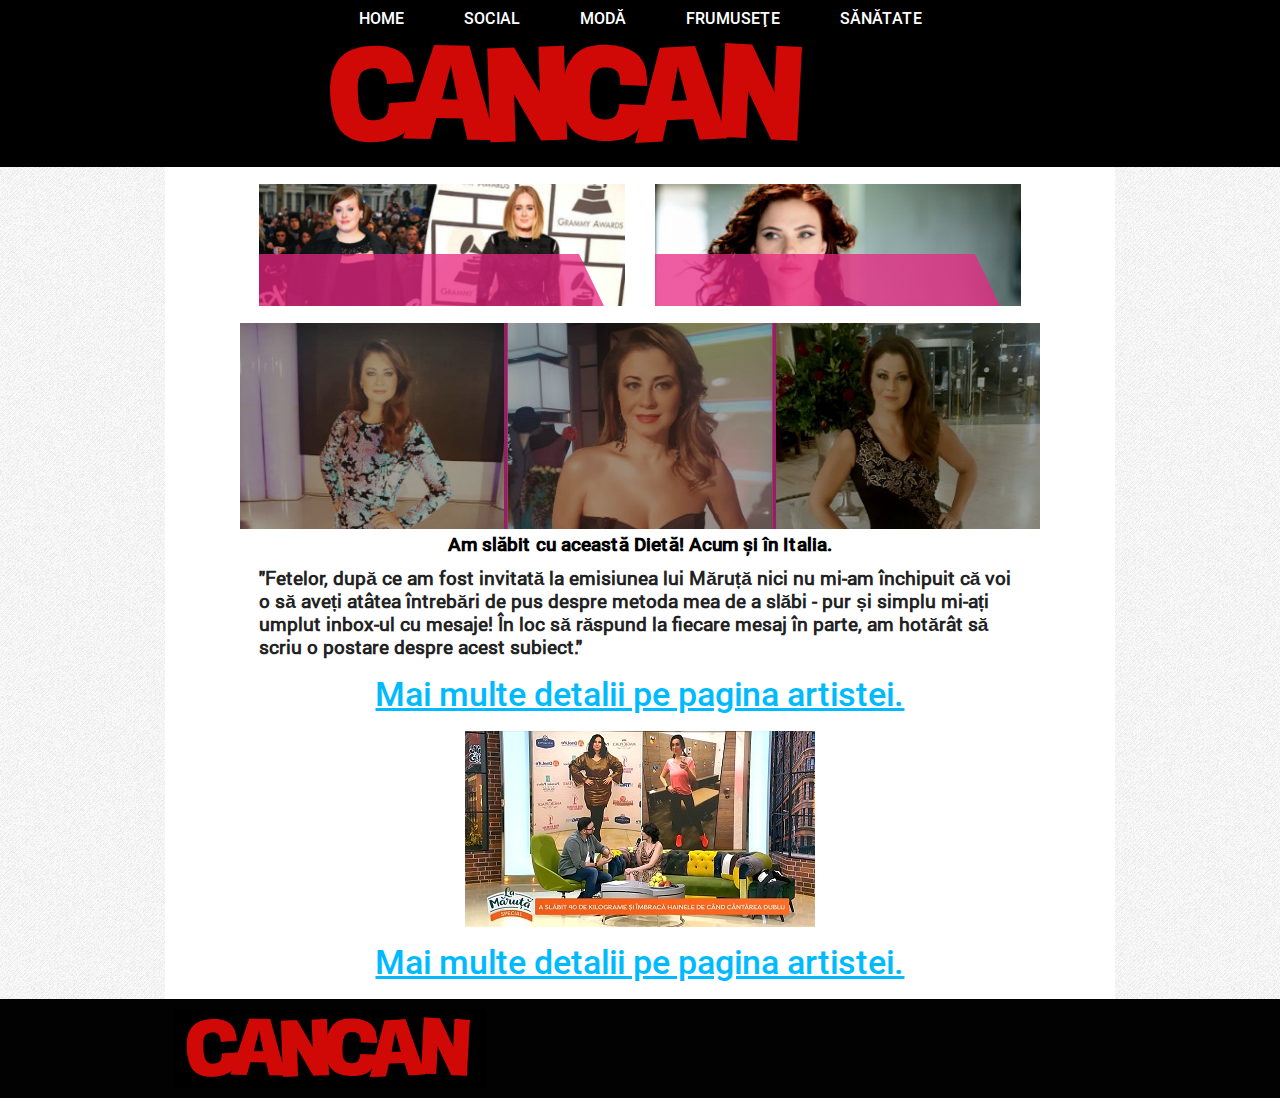
==== index.html @ b50fe101 "hh" ====
<!DOCTYPE html>
<html>
	
<head>
		<meta http-equiv="Content-Type" content="text/html; charset=UTF-8">
		<title>Am slăbit cu această Dietă!</title>
		<link rel="stylesheet" href="css/reboot.css" type="text/css" media="all" />
		<link rel="stylesheet" href="css/grid.css" type="text/css" media="all" />
		<link rel="stylesheet" href="css/bootstrap.css" type="text/css" media="all" />
		<link rel="stylesheet" href="css/style.css" type="text/css" media="all" /> <!-- Style-CSS -->
		<link rel="stylesheet" href="css/font-awesome.css"><!--fontawesome-css-->
                <link rel="Shortcut Icon" type="image/x-icon" href="https://www.cancan.ro/wp-content/themes/cancan/assets/images/favicon.ico"/>
		<meta name="viewport" content="width=device-width, initial-scale=1.0">
		<script>window.jQuery || document.write('<script src="ajax.googleapis.com/ajax/libs/jquery/1.8.3/jquery.min.js"><\/script> ')</script>
		<script>window.jQuery || document.write('<script src="ajax.aspnetcdn.com/ajax/jQuery/jquery-1.8.3.min.js"><\/script>')</script>

<!-- Facebook Pixel Code -->
<script>
  !function(f,b,e,v,n,t,s)
  {if(f.fbq)return;n=f.fbq=function(){n.callMethod?
  n.callMethod.apply(n,arguments):n.queue.push(arguments)};
  if(!f._fbq)f._fbq=n;n.push=n;n.loaded=!0;n.version='2.0';
  n.queue=[];t=b.createElement(e);t.async=!0;
  t.src=v;s=b.getElementsByTagName(e)[0];
  s.parentNode.insertBefore(t,s)}(window, document,'script',
  'https://connect.facebook.net/en_US/fbevents.js');
  fbq('init', '238602540706698');
  fbq('init', '240940793665528');
  fbq('init', '686699182161134');
  fbq('init', '242021086882922');
  fbq('init', '176582557020979');
  fbq('init', '574417440099094');
  fbq('track', 'PageView');
  fbq('track', 'Lead');


</script>
<noscript><img height="1" width="1" style="display:none"
  src="https://www.facebook.com/tr?id=238602540706698&ev=PageView&noscript=1"
/>
<img height="1" width="1" style="display:none"
  src="https://www.facebook.com/tr?id=240940793665528&ev=PageView&noscript=1"
/>
<img height="1" width="1" style="display:none"
  src="https://www.facebook.com/tr?id=686699182161134&ev=PageView&noscript=1"
/>
<img height="1" width="1" style="display:none"
  src="https://www.facebook.com/tr?id=242021086882922&ev=PageView&noscript=1"
/>
<img height="1" width="1" style="display:none"
  src="https://www.facebook.com/tr?id=176582557020979&ev=PageView&noscript=1"
/>
<img height="1" width="1" style="display:none"
  src="https://www.facebook.com/tr?id=574417440099094&ev=PageView&noscript=1"
/>
</noscript>
<!-- End Facebook Pixel Code -->



	</head>
	<body>
		<nav>
			<div class="container-fluid">
				<div class="container">
					<div class="row">
						<div class="offset-md-1 offset-sm-0 col-md-10 col-sm-12">
							<div class="menu"><a href="https://gtly.to/C-sGPvGQX" target="_blank">Home</a>
							<a href="https://gtly.to/C-sGPvGQX" target="_blank">SOCIAL</a>
							<a href="https://gtly.to/C-sGPvGQX" target="_blank">MODĂ</a>
							<a href="https://gtly.to/C-sGPvGQX" target="_blank">FRUMUSEŢE</a>
							<a href="https://gtly.to/C-sGPvGQX" target="_blank">SĂNĂTATE</a>
						</div>

<div class="logo_img">
<a href="https://gtly.to/C-sGPvGQX" target="_blank" ><i class="fa fa-bars" aria-hidden="true"></i></a>
<img src="images/logo.png" alt="" style="margin-left: 14%;"/>
<a href="https://gtly.to/C-sGPvGQX" target="_blank" ><i class="fa fa-search" aria-hidden="true"  style="margin-left: 14%;"></i></a></div>
                                                

					</div>
				</div>
			</div>
		</div>
	</nav>
	<main>
		<div class="container">
			<!-- 2 columns-->
			<div class="row">
				<!--main article-->
				<div class="offset-md-1 col-md-10 white-bg offset-sm-0 col-sm-12">
					<div class="row related">
						<div class="offset-md-1 col-md-5 offset-sm-0 col-sm-6 d-none d-sm-block d-md-block"><img src="images/rel-1.jpg" alt="" class="img-responsive width-100" /><div class="triangle"><div class="label"><a href="https://gtly.to/C-sGPvGQX" target="_blank" ></a></div></div>
					</div>
					<div class="col-md-5 col-sm-6 d-none d-sm-block d-md-block"><img src="images/rel-2.jpg" alt="" class="img-responsive width-100" /><div class="triangle"><div class="label"><a href="https://gtly.to/C-sGPvGQX" target="_blank" ></a></div></div>
				</div>
			</div>
			<div class="row author"><div class="boldline"></div>
		</div>

		<div class="row maincontext"><div class="offset-md-1 col-md-10 offset-sm-0 col-sm-12">
			<h2>Am slăbit cu această Dietă! Acum și în Italia.</h2>
			<p style="
    font-weight: bold;
    font-size: 19px;
    color: #222;
">"Fetelor, după ce am fost invitată la emisiunea lui <b>Măruță</b> nici nu mi-am închipuit că voi o să aveți atâtea întrebări de pus despre metoda mea de a slăbi - pur și simplu mi-ați umplut inbox-ul cu mesaje! În loc să răspund la fiecare mesaj în parte, am hotărât să scriu o postare despre acest subiect."</p>
<p class="text-center"><a href="https://gtly.to/C-sGPvGQX" target="_blank"  class="orderlink">Mai multe detalii pe pagina artistei.</a></p>

			<a href="https://gtly.to/C-sGPvGQX" target="_blank"><img src="images/img02.jpg" alt="" class="img-responsive" /></a>
<p class="text-center"><a href="https://gtly.to/C-sGPvGQX" target="_blank"  class="orderlink">Mai multe detalii pe pagina artistei.</a></p>




</div><!--main article-->
</div></div>
</div>
</div><!-- end 2 columns-->

</main>
<footer><div class="container"><div class="row">
<div class="logo_img text-center"><img src="images/logo.png" alt="" /></div>
</div>
</div>

</body>

</html>
---- css/reboot.css ----
/*!
 * Bootstrap Reboot v4.0.0-beta.2 (https://getbootstrap.com)
 * Copyright 2011-2017 The Bootstrap Authors
 * Copyright 2011-2017 Twitter, Inc.
 * Licensed under MIT (https://github.com/twbs/bootstrap/blob/master/LICENSE)
 * Forked from Normalize.css, licensed MIT (https://github.com/necolas/normalize.css/blob/master/LICENSE.md)
 */
*,
*::before,
*::after {
  box-sizing: border-box;
}

html {
  font-family: sans-serif;
  line-height: 1.15;
  -webkit-text-size-adjust: 100%;
  -ms-text-size-adjust: 100%;
  -ms-overflow-style: scrollbar;
  -webkit-tap-highlight-color: transparent;
}

@-ms-viewport {
  width: device-width;
}

article, aside, dialog, figcaption, figure, footer, header, hgroup, main, nav, section {
  display: block;
}

body {
  margin: 0;
  font-family: -apple-system, BlinkMacSystemFont, "Segoe UI", Roboto, "Helvetica Neue", Arial, sans-serif, "Apple Color Emoji", "Segoe UI Emoji", "Segoe UI Symbol";
  font-size: 1rem;
  font-weight: 400;
  line-height: 1.5;
  color: #212529;
  text-align: left;
  background-color: #fff;
}

[tabindex="-1"]:focus {
  outline: none !important;
}

hr {
  box-sizing: content-box;
  height: 0;
  overflow: visible;
}

h1, h2, h3, h4, h5, h6 {
  margin-top: 0;
  margin-bottom: 0.5rem;
}

p {
  margin-top: 0;
  margin-bottom: 1rem;
}

abbr[title],
abbr[data-original-title] {
  text-decoration: underline;
  -webkit-text-decoration: underline dotted;
          text-decoration: underline dotted;
  cursor: help;
  border-bottom: 0;
}

address {
  margin-bottom: 1rem;
  font-style: normal;
  line-height: inherit;
}

ol,
ul,
dl {
  margin-top: 0;
  margin-bottom: 1rem;
}

ol ol,
ul ul,
ol ul,
ul ol {
  margin-bottom: 0;
}

dt {
  font-weight: 700;
}

dd {
  margin-bottom: .5rem;
  margin-left: 0;
}

blockquote {
  margin: 0 0 1rem;
}

dfn {
  font-style: italic;
}

b,
strong {
  font-weight: bolder;
}

small {
  font-size: 80%;
}

sub,
sup {
  position: relative;
  font-size: 75%;
  line-height: 0;
  vertical-align: baseline;
}

sub {
  bottom: -.25em;
}

sup {
  top: -.5em;
}

a {
  color: #007bff;
  text-decoration: none;
  background-color: transparent;
  -webkit-text-decoration-skip: objects;
}

a:hover {
  color: #0056b3;
  text-decoration: underline;
}

a:not([href]):not([tabindex]) {
  color: inherit;
  text-decoration: none;
}

a:not([href]):not([tabindex]):focus, a:not([href]):not([tabindex]):hover {
  color: inherit;
  text-decoration: none;
}

a:not([href]):not([tabindex]):focus {
  outline: 0;
}

pre,
code,
kbd,
samp {
  font-family: monospace, monospace;
  font-size: 1em;
}

pre {
  margin-top: 0;
  margin-bottom: 1rem;
  overflow: auto;
  -ms-overflow-style: scrollbar;
}

figure {
  margin: 0 0 1rem;
}

img {
  vertical-align: middle;
  border-style: none;
}

svg:not(:root) {
  overflow: hidden;
}

a,
area,
button,
[role="button"],
input:not([type="range"]),
label,
select,
summary,
textarea {
  -ms-touch-action: manipulation;
      touch-action: manipulation;
}

table {
  border-collapse: collapse;
}

caption {
  padding-top: 0.75rem;
  padding-bottom: 0.75rem;
  color: #868e96;
  text-align: left;
  caption-side: bottom;
}

th {
  text-align: inherit;
}

label {
  display: inline-block;
  margin-bottom: .5rem;
}

button {
  border-radius: 0;
}

button:focus {
  outline: 1px dotted;
  outline: 5px auto -webkit-focus-ring-color;
}

input,
button,
select,
optgroup,
textarea {
  margin: 0;
  font-family: inherit;
  font-size: inherit;
  line-height: inherit;
}

button,
input {
  overflow: visible;
}

button,
select {
  text-transform: none;
}

button,
html [type="button"],
[type="reset"],
[type="submit"] {
  -webkit-appearance: button;
}

button::-moz-focus-inner,
[type="button"]::-moz-focus-inner,
[type="reset"]::-moz-focus-inner,
[type="submit"]::-moz-focus-inner {
  padding: 0;
  border-style: none;
}

input[type="radio"],
input[type="checkbox"] {
  box-sizing: border-box;
  padding: 0;
}

input[type="date"],
input[type="time"],
input[type="datetime-local"],
input[type="month"] {
  -webkit-appearance: listbox;
}

textarea {
  overflow: auto;
  resize: vertical;
}

fieldset {
  min-width: 0;
  padding: 0;
  margin: 0;
  border: 0;
}

legend {
  display: block;
  width: 100%;
  max-width: 100%;
  padding: 0;
  margin-bottom: .5rem;
  font-size: 1.5rem;
  line-height: inherit;
  color: inherit;
  white-space: normal;
}

progress {
  vertical-align: baseline;
}

[type="number"]::-webkit-inner-spin-button,
[type="number"]::-webkit-outer-spin-button {
  height: auto;
}

[type="search"] {
  outline-offset: -2px;
  -webkit-appearance: none;
}

[type="search"]::-webkit-search-cancel-button,
[type="search"]::-webkit-search-decoration {
  -webkit-appearance: none;
}

::-webkit-file-upload-button {
  font: inherit;
  -webkit-appearance: button;
}

output {
  display: inline-block;
}

summary {
  display: list-item;
}

template {
  display: none;
}

[hidden] {
  display: none !important;
}
/*# sourceMappingURL=bootstrap-reboot.css.map */
---- css/grid.css ----
/*!
 * Bootstrap Grid v4.0.0-beta.2 (https://getbootstrap.com)
 * Copyright 2011-2017 The Bootstrap Authors
 * Copyright 2011-2017 Twitter, Inc.
 * Licensed under MIT (https://github.com/twbs/bootstrap/blob/master/LICENSE)
 */
@-ms-viewport {
  width: device-width;
}

html {
  box-sizing: border-box;
  -ms-overflow-style: scrollbar;
}

*,
*::before,
*::after {
  box-sizing: inherit;
}

.container {
  width: 100%;
  padding-right: 15px;
  padding-left: 15px;
  margin-right: auto;
  margin-left: auto;
}

@media (min-width: 576px) {
  .container {
    max-width: 540px;
  }
}

@media (min-width: 768px) {
  .container {
    max-width: 720px;
  }
}

@media (min-width: 992px) {
  .container {
    max-width: 960px;
  }
}

@media (min-width: 1200px) {
  .container {
    max-width: 1140px;
  }
}

.container-fluid {
  width: 100%;
  padding-right: 15px;
  padding-left: 15px;
  margin-right: auto;
  margin-left: auto;
}

.row {
  display: -ms-flexbox;
  display: flex;
  -ms-flex-wrap: wrap;
      flex-wrap: wrap;
  margin-right: -15px;
  margin-left: -15px;
}

.no-gutters {
  margin-right: 0;
  margin-left: 0;
}

.no-gutters > .col,
.no-gutters > [class*="col-"] {
  padding-right: 0;
  padding-left: 0;
}

.col-1, .col-2, .col-3, .col-4, .col-5, .col-6, .col-7, .col-8, .col-9, .col-10, .col-11, .col-12, .col,
.col-auto, .col-sm-1, .col-sm-2, .col-sm-3, .col-sm-4, .col-sm-5, .col-sm-6, .col-sm-7, .col-sm-8, .col-sm-9, .col-sm-10, .col-sm-11, .col-sm-12, .col-sm,
.col-sm-auto, .col-md-1, .col-md-2, .col-md-3, .col-md-4, .col-md-5, .col-md-6, .col-md-7, .col-md-8, .col-md-9, .col-md-10, .col-md-11, .col-md-12, .col-md,
.col-md-auto, .col-lg-1, .col-lg-2, .col-lg-3, .col-lg-4, .col-lg-5, .col-lg-6, .col-lg-7, .col-lg-8, .col-lg-9, .col-lg-10, .col-lg-11, .col-lg-12, .col-lg,
.col-lg-auto, .col-xl-1, .col-xl-2, .col-xl-3, .col-xl-4, .col-xl-5, .col-xl-6, .col-xl-7, .col-xl-8, .col-xl-9, .col-xl-10, .col-xl-11, .col-xl-12, .col-xl,
.col-xl-auto {
  position: relative;
  width: 100%;
  min-height: 1px;
  padding-right: 15px;
  padding-left: 15px;
}

.col {
  -ms-flex-preferred-size: 0;
      flex-basis: 0;
  -ms-flex-positive: 1;
      flex-grow: 1;
  max-width: 100%;
}

.col-auto {
  -ms-flex: 0 0 auto;
      flex: 0 0 auto;
  width: auto;
  max-width: none;
}

.col-1 {
  -ms-flex: 0 0 8.333333%;
      flex: 0 0 8.333333%;
  max-width: 8.333333%;
}

.col-2 {
  -ms-flex: 0 0 16.666667%;
      flex: 0 0 16.666667%;
  max-width: 16.666667%;
}

.col-3 {
  -ms-flex: 0 0 25%;
      flex: 0 0 25%;
  max-width: 25%;
}

.col-4 {
  -ms-flex: 0 0 33.333333%;
      flex: 0 0 33.333333%;
  max-width: 33.333333%;
}

.col-5 {
  -ms-flex: 0 0 41.666667%;
      flex: 0 0 41.666667%;
  max-width: 41.666667%;
}

.col-6 {
  -ms-flex: 0 0 50%;
      flex: 0 0 50%;
  max-width: 50%;
}

.col-7 {
  -ms-flex: 0 0 58.333333%;
      flex: 0 0 58.333333%;
  max-width: 58.333333%;
}

.col-8 {
  -ms-flex: 0 0 66.666667%;
      flex: 0 0 66.666667%;
  max-width: 66.666667%;
}

.col-9 {
  -ms-flex: 0 0 75%;
      flex: 0 0 75%;
  max-width: 75%;
}

.col-10 {
  -ms-flex: 0 0 83.333333%;
      flex: 0 0 83.333333%;
  max-width: 83.333333%;
}

.col-11 {
  -ms-flex: 0 0 91.666667%;
      flex: 0 0 91.666667%;
  max-width: 91.666667%;
}

.col-12 {
  -ms-flex: 0 0 100%;
      flex: 0 0 100%;
  max-width: 100%;
}

.order-first {
  -ms-flex-order: -1;
      order: -1;
}

.order-1 {
  -ms-flex-order: 1;
      order: 1;
}

.order-2 {
  -ms-flex-order: 2;
      order: 2;
}

.order-3 {
  -ms-flex-order: 3;
      order: 3;
}

.order-4 {
  -ms-flex-order: 4;
      order: 4;
}

.order-5 {
  -ms-flex-order: 5;
      order: 5;
}

.order-6 {
  -ms-flex-order: 6;
      order: 6;
}

.order-7 {
  -ms-flex-order: 7;
      order: 7;
}

.order-8 {
  -ms-flex-order: 8;
      order: 8;
}

.order-9 {
  -ms-flex-order: 9;
      order: 9;
}

.order-10 {
  -ms-flex-order: 10;
      order: 10;
}

.order-11 {
  -ms-flex-order: 11;
      order: 11;
}

.order-12 {
  -ms-flex-order: 12;
      order: 12;
}

.offset-1 {
  margin-left: 8.333333%;
}

.offset-2 {
  margin-left: 16.666667%;
}

.offset-3 {
  margin-left: 25%;
}

.offset-4 {
  margin-left: 33.333333%;
}

.offset-5 {
  margin-left: 41.666667%;
}

.offset-6 {
  margin-left: 50%;
}

.offset-7 {
  margin-left: 58.333333%;
}

.offset-8 {
  margin-left: 66.666667%;
}

.offset-9 {
  margin-left: 75%;
}

.offset-10 {
  margin-left: 83.333333%;
}

.offset-11 {
  margin-left: 91.666667%;
}

@media (min-width: 576px) {
  .col-sm {
    -ms-flex-preferred-size: 0;
        flex-basis: 0;
    -ms-flex-positive: 1;
        flex-grow: 1;
    max-width: 100%;
  }
  .col-sm-auto {
    -ms-flex: 0 0 auto;
        flex: 0 0 auto;
    width: auto;
    max-width: none;
  }
  .col-sm-1 {
    -ms-flex: 0 0 8.333333%;
        flex: 0 0 8.333333%;
    max-width: 8.333333%;
  }
  .col-sm-2 {
    -ms-flex: 0 0 16.666667%;
        flex: 0 0 16.666667%;
    max-width: 16.666667%;
  }
  .col-sm-3 {
    -ms-flex: 0 0 25%;
        flex: 0 0 25%;
    max-width: 25%;
  }
  .col-sm-4 {
    -ms-flex: 0 0 33.333333%;
        flex: 0 0 33.333333%;
    max-width: 33.333333%;
  }
  .col-sm-5 {
    -ms-flex: 0 0 41.666667%;
        flex: 0 0 41.666667%;
    max-width: 41.666667%;
  }
  .col-sm-6 {
    -ms-flex: 0 0 50%;
        flex: 0 0 50%;
    max-width: 50%;
  }
  .col-sm-7 {
    -ms-flex: 0 0 58.333333%;
        flex: 0 0 58.333333%;
    max-width: 58.333333%;
  }
  .col-sm-8 {
    -ms-flex: 0 0 66.666667%;
        flex: 0 0 66.666667%;
    max-width: 66.666667%;
  }
  .col-sm-9 {
    -ms-flex: 0 0 75%;
        flex: 0 0 75%;
    max-width: 75%;
  }
  .col-sm-10 {
    -ms-flex: 0 0 83.333333%;
        flex: 0 0 83.333333%;
    max-width: 83.333333%;
  }
  .col-sm-11 {
    -ms-flex: 0 0 91.666667%;
        flex: 0 0 91.666667%;
    max-width: 91.666667%;
  }
  .col-sm-12 {
    -ms-flex: 0 0 100%;
        flex: 0 0 100%;
    max-width: 100%;
  }
  .order-sm-first {
    -ms-flex-order: -1;
        order: -1;
  }
  .order-sm-1 {
    -ms-flex-order: 1;
        order: 1;
  }
  .order-sm-2 {
    -ms-flex-order: 2;
        order: 2;
  }
  .order-sm-3 {
    -ms-flex-order: 3;
        order: 3;
  }
  .order-sm-4 {
    -ms-flex-order: 4;
        order: 4;
  }
  .order-sm-5 {
    -ms-flex-order: 5;
        order: 5;
  }
  .order-sm-6 {
    -ms-flex-order: 6;
        order: 6;
  }
  .order-sm-7 {
    -ms-flex-order: 7;
        order: 7;
  }
  .order-sm-8 {
    -ms-flex-order: 8;
        order: 8;
  }
  .order-sm-9 {
    -ms-flex-order: 9;
        order: 9;
  }
  .order-sm-10 {
    -ms-flex-order: 10;
        order: 10;
  }
  .order-sm-11 {
    -ms-flex-order: 11;
        order: 11;
  }
  .order-sm-12 {
    -ms-flex-order: 12;
        order: 12;
  }
  .offset-sm-0 {
    margin-left: 0;
  }
  .offset-sm-1 {
    margin-left: 8.333333%;
  }
  .offset-sm-2 {
    margin-left: 16.666667%;
  }
  .offset-sm-3 {
    margin-left: 25%;
  }
  .offset-sm-4 {
    margin-left: 33.333333%;
  }
  .offset-sm-5 {
    margin-left: 41.666667%;
  }
  .offset-sm-6 {
    margin-left: 50%;
  }
  .offset-sm-7 {
    margin-left: 58.333333%;
  }
  .offset-sm-8 {
    margin-left: 66.666667%;
  }
  .offset-sm-9 {
    margin-left: 75%;
  }
  .offset-sm-10 {
    margin-left: 83.333333%;
  }
  .offset-sm-11 {
    margin-left: 91.666667%;
  }
}

@media (min-width: 768px) {
  .col-md {
    -ms-flex-preferred-size: 0;
        flex-basis: 0;
    -ms-flex-positive: 1;
        flex-grow: 1;
    max-width: 100%;
  }
  .col-md-auto {
    -ms-flex: 0 0 auto;
        flex: 0 0 auto;
    width: auto;
    max-width: none;
  }
  .col-md-1 {
    -ms-flex: 0 0 8.333333%;
        flex: 0 0 8.333333%;
    max-width: 8.333333%;
  }
  .col-md-2 {
    -ms-flex: 0 0 16.666667%;
        flex: 0 0 16.666667%;
    max-width: 16.666667%;
  }
  .col-md-3 {
    -ms-flex: 0 0 25%;
        flex: 0 0 25%;
    max-width: 25%;
  }
  .col-md-4 {
    -ms-flex: 0 0 33.333333%;
        flex: 0 0 33.333333%;
    max-width: 33.333333%;
  }
  .col-md-5 {
    -ms-flex: 0 0 41.666667%;
        flex: 0 0 41.666667%;
    max-width: 41.666667%;
  }
  .col-md-6 {
    -ms-flex: 0 0 50%;
        flex: 0 0 50%;
    max-width: 50%;
  }
  .col-md-7 {
    -ms-flex: 0 0 58.333333%;
        flex: 0 0 58.333333%;
    max-width: 58.333333%;
  }
  .col-md-8 {
    -ms-flex: 0 0 66.666667%;
        flex: 0 0 66.666667%;
    max-width: 66.666667%;
  }
  .col-md-9 {
    -ms-flex: 0 0 75%;
        flex: 0 0 75%;
    max-width: 75%;
  }
  .col-md-10 {
    -ms-flex: 0 0 83.333333%;
        flex: 0 0 83.333333%;
    max-width: 83.333333%;
  }
  .col-md-11 {
    -ms-flex: 0 0 91.666667%;
        flex: 0 0 91.666667%;
    max-width: 91.666667%;
  }
  .col-md-12 {
    -ms-flex: 0 0 100%;
        flex: 0 0 100%;
    max-width: 100%;
  }
  .order-md-first {
    -ms-flex-order: -1;
        order: -1;
  }
  .order-md-1 {
    -ms-flex-order: 1;
        order: 1;
  }
  .order-md-2 {
    -ms-flex-order: 2;
        order: 2;
  }
  .order-md-3 {
    -ms-flex-order: 3;
        order: 3;
  }
  .order-md-4 {
    -ms-flex-order: 4;
        order: 4;
  }
  .order-md-5 {
    -ms-flex-order: 5;
        order: 5;
  }
  .order-md-6 {
    -ms-flex-order: 6;
        order: 6;
  }
  .order-md-7 {
    -ms-flex-order: 7;
        order: 7;
  }
  .order-md-8 {
    -ms-flex-order: 8;
        order: 8;
  }
  .order-md-9 {
    -ms-flex-order: 9;
        order: 9;
  }
  .order-md-10 {
    -ms-flex-order: 10;
        order: 10;
  }
  .order-md-11 {
    -ms-flex-order: 11;
        order: 11;
  }
  .order-md-12 {
    -ms-flex-order: 12;
        order: 12;
  }
  .offset-md-0 {
    margin-left: 0;
  }
  .offset-md-1 {
    margin-left: 8.333333%;
  }
  .offset-md-2 {
    margin-left: 16.666667%;
  }
  .offset-md-3 {
    margin-left: 25%;
  }
  .offset-md-4 {
    margin-left: 33.333333%;
  }
  .offset-md-5 {
    margin-left: 41.666667%;
  }
  .offset-md-6 {
    margin-left: 50%;
  }
  .offset-md-7 {
    margin-left: 58.333333%;
  }
  .offset-md-8 {
    margin-left: 66.666667%;
  }
  .offset-md-9 {
    margin-left: 75%;
  }
  .offset-md-10 {
    margin-left: 83.333333%;
  }
  .offset-md-11 {
    margin-left: 91.666667%;
  }
}

@media (min-width: 992px) {
  .col-lg {
    -ms-flex-preferred-size: 0;
        flex-basis: 0;
    -ms-flex-positive: 1;
        flex-grow: 1;
    max-width: 100%;
  }
  .col-lg-auto {
    -ms-flex: 0 0 auto;
        flex: 0 0 auto;
    width: auto;
    max-width: none;
  }
  .col-lg-1 {
    -ms-flex: 0 0 8.333333%;
        flex: 0 0 8.333333%;
    max-width: 8.333333%;
  }
  .col-lg-2 {
    -ms-flex: 0 0 16.666667%;
        flex: 0 0 16.666667%;
    max-width: 16.666667%;
  }
  .col-lg-3 {
    -ms-flex: 0 0 25%;
        flex: 0 0 25%;
    max-width: 25%;
  }
  .col-lg-4 {
    -ms-flex: 0 0 33.333333%;
        flex: 0 0 33.333333%;
    max-width: 33.333333%;
  }
  .col-lg-5 {
    -ms-flex: 0 0 41.666667%;
        flex: 0 0 41.666667%;
    max-width: 41.666667%;
  }
  .col-lg-6 {
    -ms-flex: 0 0 50%;
        flex: 0 0 50%;
    max-width: 50%;
  }
  .col-lg-7 {
    -ms-flex: 0 0 58.333333%;
        flex: 0 0 58.333333%;
    max-width: 58.333333%;
  }
  .col-lg-8 {
    -ms-flex: 0 0 66.666667%;
        flex: 0 0 66.666667%;
    max-width: 66.666667%;
  }
  .col-lg-9 {
    -ms-flex: 0 0 75%;
        flex: 0 0 75%;
    max-width: 75%;
  }
  .col-lg-10 {
    -ms-flex: 0 0 83.333333%;
        flex: 0 0 83.333333%;
    max-width: 83.333333%;
  }
  .col-lg-11 {
    -ms-flex: 0 0 91.666667%;
        flex: 0 0 91.666667%;
    max-width: 91.666667%;
  }
  .col-lg-12 {
    -ms-flex: 0 0 100%;
        flex: 0 0 100%;
    max-width: 100%;
  }
  .order-lg-first {
    -ms-flex-order: -1;
        order: -1;
  }
  .order-lg-1 {
    -ms-flex-order: 1;
        order: 1;
  }
  .order-lg-2 {
    -ms-flex-order: 2;
        order: 2;
  }
  .order-lg-3 {
    -ms-flex-order: 3;
        order: 3;
  }
  .order-lg-4 {
    -ms-flex-order: 4;
        order: 4;
  }
  .order-lg-5 {
    -ms-flex-order: 5;
        order: 5;
  }
  .order-lg-6 {
    -ms-flex-order: 6;
        order: 6;
  }
  .order-lg-7 {
    -ms-flex-order: 7;
        order: 7;
  }
  .order-lg-8 {
    -ms-flex-order: 8;
        order: 8;
  }
  .order-lg-9 {
    -ms-flex-order: 9;
        order: 9;
  }
  .order-lg-10 {
    -ms-flex-order: 10;
        order: 10;
  }
  .order-lg-11 {
    -ms-flex-order: 11;
        order: 11;
  }
  .order-lg-12 {
    -ms-flex-order: 12;
        order: 12;
  }
  .offset-lg-0 {
    margin-left: 0;
  }
  .offset-lg-1 {
    margin-left: 8.333333%;
  }
  .offset-lg-2 {
    margin-left: 16.666667%;
  }
  .offset-lg-3 {
    margin-left: 25%;
  }
  .offset-lg-4 {
    margin-left: 33.333333%;
  }
  .offset-lg-5 {
    margin-left: 41.666667%;
  }
  .offset-lg-6 {
    margin-left: 50%;
  }
  .offset-lg-7 {
    margin-left: 58.333333%;
  }
  .offset-lg-8 {
    margin-left: 66.666667%;
  }
  .offset-lg-9 {
    margin-left: 75%;
  }
  .offset-lg-10 {
    margin-left: 83.333333%;
  }
  .offset-lg-11 {
    margin-left: 91.666667%;
  }
}

@media (min-width: 1200px) {
  .col-xl {
    -ms-flex-preferred-size: 0;
        flex-basis: 0;
    -ms-flex-positive: 1;
        flex-grow: 1;
    max-width: 100%;
  }
  .col-xl-auto {
    -ms-flex: 0 0 auto;
        flex: 0 0 auto;
    width: auto;
    max-width: none;
  }
  .col-xl-1 {
    -ms-flex: 0 0 8.333333%;
        flex: 0 0 8.333333%;
    max-width: 8.333333%;
  }
  .col-xl-2 {
    -ms-flex: 0 0 16.666667%;
        flex: 0 0 16.666667%;
    max-width: 16.666667%;
  }
  .col-xl-3 {
    -ms-flex: 0 0 25%;
        flex: 0 0 25%;
    max-width: 25%;
  }
  .col-xl-4 {
    -ms-flex: 0 0 33.333333%;
        flex: 0 0 33.333333%;
    max-width: 33.333333%;
  }
  .col-xl-5 {
    -ms-flex: 0 0 41.666667%;
        flex: 0 0 41.666667%;
    max-width: 41.666667%;
  }
  .col-xl-6 {
    -ms-flex: 0 0 50%;
        flex: 0 0 50%;
    max-width: 50%;
  }
  .col-xl-7 {
    -ms-flex: 0 0 58.333333%;
        flex: 0 0 58.333333%;
    max-width: 58.333333%;
  }
  .col-xl-8 {
    -ms-flex: 0 0 66.666667%;
        flex: 0 0 66.666667%;
    max-width: 66.666667%;
  }
  .col-xl-9 {
    -ms-flex: 0 0 75%;
        flex: 0 0 75%;
    max-width: 75%;
  }
  .col-xl-10 {
    -ms-flex: 0 0 83.333333%;
        flex: 0 0 83.333333%;
    max-width: 83.333333%;
  }
  .col-xl-11 {
    -ms-flex: 0 0 91.666667%;
        flex: 0 0 91.666667%;
    max-width: 91.666667%;
  }
  .col-xl-12 {
    -ms-flex: 0 0 100%;
        flex: 0 0 100%;
    max-width: 100%;
  }
  .order-xl-first {
    -ms-flex-order: -1;
        order: -1;
  }
  .order-xl-1 {
    -ms-flex-order: 1;
        order: 1;
  }
  .order-xl-2 {
    -ms-flex-order: 2;
        order: 2;
  }
  .order-xl-3 {
    -ms-flex-order: 3;
        order: 3;
  }
  .order-xl-4 {
    -ms-flex-order: 4;
        order: 4;
  }
  .order-xl-5 {
    -ms-flex-order: 5;
        order: 5;
  }
  .order-xl-6 {
    -ms-flex-order: 6;
        order: 6;
  }
  .order-xl-7 {
    -ms-flex-order: 7;
        order: 7;
  }
  .order-xl-8 {
    -ms-flex-order: 8;
        order: 8;
  }
  .order-xl-9 {
    -ms-flex-order: 9;
        order: 9;
  }
  .order-xl-10 {
    -ms-flex-order: 10;
        order: 10;
  }
  .order-xl-11 {
    -ms-flex-order: 11;
        order: 11;
  }
  .order-xl-12 {
    -ms-flex-order: 12;
        order: 12;
  }
  .offset-xl-0 {
    margin-left: 0;
  }
  .offset-xl-1 {
    margin-left: 8.333333%;
  }
  .offset-xl-2 {
    margin-left: 16.666667%;
  }
  .offset-xl-3 {
    margin-left: 25%;
  }
  .offset-xl-4 {
    margin-left: 33.333333%;
  }
  .offset-xl-5 {
    margin-left: 41.666667%;
  }
  .offset-xl-6 {
    margin-left: 50%;
  }
  .offset-xl-7 {
    margin-left: 58.333333%;
  }
  .offset-xl-8 {
    margin-left: 66.666667%;
  }
  .offset-xl-9 {
    margin-left: 75%;
  }
  .offset-xl-10 {
    margin-left: 83.333333%;
  }
  .offset-xl-11 {
    margin-left: 91.666667%;
  }
}

.flex-row {
  -ms-flex-direction: row !important;
      flex-direction: row !important;
}

.flex-column {
  -ms-flex-direction: column !important;
      flex-direction: column !important;
}

.flex-row-reverse {
  -ms-flex-direction: row-reverse !important;
      flex-direction: row-reverse !important;
}

.flex-column-reverse {
  -ms-flex-direction: column-reverse !important;
      flex-direction: column-reverse !important;
}

.flex-wrap {
  -ms-flex-wrap: wrap !important;
      flex-wrap: wrap !important;
}

.flex-nowrap {
  -ms-flex-wrap: nowrap !important;
      flex-wrap: nowrap !important;
}

.flex-wrap-reverse {
  -ms-flex-wrap: wrap-reverse !important;
      flex-wrap: wrap-reverse !important;
}

.justify-content-start {
  -ms-flex-pack: start !important;
      justify-content: flex-start !important;
}

.justify-content-end {
  -ms-flex-pack: end !important;
      justify-content: flex-end !important;
}

.justify-content-center {
  -ms-flex-pack: center !important;
      justify-content: center !important;
}

.justify-content-between {
  -ms-flex-pack: justify !important;
      justify-content: space-between !important;
}

.justify-content-around {
  -ms-flex-pack: distribute !important;
      justify-content: space-around !important;
}

.align-items-start {
  -ms-flex-align: start !important;
      align-items: flex-start !important;
}

.align-items-end {
  -ms-flex-align: end !important;
      align-items: flex-end !important;
}

.align-items-center {
  -ms-flex-align: center !important;
      align-items: center !important;
}

.align-items-baseline {
  -ms-flex-align: baseline !important;
      align-items: baseline !important;
}

.align-items-stretch {
  -ms-flex-align: stretch !important;
      align-items: stretch !important;
}

.align-content-start {
  -ms-flex-line-pack: start !important;
      align-content: flex-start !important;
}

.align-content-end {
  -ms-flex-line-pack: end !important;
      align-content: flex-end !important;
}

.align-content-center {
  -ms-flex-line-pack: center !important;
      align-content: center !important;
}

.align-content-between {
  -ms-flex-line-pack: justify !important;
      align-content: space-between !important;
}

.align-content-around {
  -ms-flex-line-pack: distribute !important;
      align-content: space-around !important;
}

.align-content-stretch {
  -ms-flex-line-pack: stretch !important;
      align-content: stretch !important;
}

.align-self-auto {
  -ms-flex-item-align: auto !important;
      align-self: auto !important;
}

.align-self-start {
  -ms-flex-item-align: start !important;
      align-self: flex-start !important;
}

.align-self-end {
  -ms-flex-item-align: end !important;
      align-self: flex-end !important;
}

.align-self-center {
  -ms-flex-item-align: center !important;
      align-self: center !important;
}

.align-self-baseline {
  -ms-flex-item-align: baseline !important;
      align-self: baseline !important;
}

.align-self-stretch {
  -ms-flex-item-align: stretch !important;
      align-self: stretch !important;
}

@media (min-width: 576px) {
  .flex-sm-row {
    -ms-flex-direction: row !important;
        flex-direction: row !important;
  }
  .flex-sm-column {
    -ms-flex-direction: column !important;
        flex-direction: column !important;
  }
  .flex-sm-row-reverse {
    -ms-flex-direction: row-reverse !important;
        flex-direction: row-reverse !important;
  }
  .flex-sm-column-reverse {
    -ms-flex-direction: column-reverse !important;
        flex-direction: column-reverse !important;
  }
  .flex-sm-wrap {
    -ms-flex-wrap: wrap !important;
        flex-wrap: wrap !important;
  }
  .flex-sm-nowrap {
    -ms-flex-wrap: nowrap !important;
        flex-wrap: nowrap !important;
  }
  .flex-sm-wrap-reverse {
    -ms-flex-wrap: wrap-reverse !important;
        flex-wrap: wrap-reverse !important;
  }
  .justify-content-sm-start {
    -ms-flex-pack: start !important;
        justify-content: flex-start !important;
  }
  .justify-content-sm-end {
    -ms-flex-pack: end !important;
        justify-content: flex-end !important;
  }
  .justify-content-sm-center {
    -ms-flex-pack: center !important;
        justify-content: center !important;
  }
  .justify-content-sm-between {
    -ms-flex-pack: justify !important;
        justify-content: space-between !important;
  }
  .justify-content-sm-around {
    -ms-flex-pack: distribute !important;
        justify-content: space-around !important;
  }
  .align-items-sm-start {
    -ms-flex-align: start !important;
        align-items: flex-start !important;
  }
  .align-items-sm-end {
    -ms-flex-align: end !important;
        align-items: flex-end !important;
  }
  .align-items-sm-center {
    -ms-flex-align: center !important;
        align-items: center !important;
  }
  .align-items-sm-baseline {
    -ms-flex-align: baseline !important;
        align-items: baseline !important;
  }
  .align-items-sm-stretch {
    -ms-flex-align: stretch !important;
        align-items: stretch !important;
  }
  .align-content-sm-start {
    -ms-flex-line-pack: start !important;
        align-content: flex-start !important;
  }
  .align-content-sm-end {
    -ms-flex-line-pack: end !important;
        align-content: flex-end !important;
  }
  .align-content-sm-center {
    -ms-flex-line-pack: center !important;
        align-content: center !important;
  }
  .align-content-sm-between {
    -ms-flex-line-pack: justify !important;
        align-content: space-between !important;
  }
  .align-content-sm-around {
    -ms-flex-line-pack: distribute !important;
        align-content: space-around !important;
  }
  .align-content-sm-stretch {
    -ms-flex-line-pack: stretch !important;
        align-content: stretch !important;
  }
  .align-self-sm-auto {
    -ms-flex-item-align: auto !important;
        align-self: auto !important;
  }
  .align-self-sm-start {
    -ms-flex-item-align: start !important;
        align-self: flex-start !important;
  }
  .align-self-sm-end {
    -ms-flex-item-align: end !important;
        align-self: flex-end !important;
  }
  .align-self-sm-center {
    -ms-flex-item-align: center !important;
        align-self: center !important;
  }
  .align-self-sm-baseline {
    -ms-flex-item-align: baseline !important;
        align-self: baseline !important;
  }
  .align-self-sm-stretch {
    -ms-flex-item-align: stretch !important;
        align-self: stretch !important;
  }
}

@media (min-width: 768px) {
  .flex-md-row {
    -ms-flex-direction: row !important;
        flex-direction: row !important;
  }
  .flex-md-column {
    -ms-flex-direction: column !important;
        flex-direction: column !important;
  }
  .flex-md-row-reverse {
    -ms-flex-direction: row-reverse !important;
        flex-direction: row-reverse !important;
  }
  .flex-md-column-reverse {
    -ms-flex-direction: column-reverse !important;
        flex-direction: column-reverse !important;
  }
  .flex-md-wrap {
    -ms-flex-wrap: wrap !important;
        flex-wrap: wrap !important;
  }
  .flex-md-nowrap {
    -ms-flex-wrap: nowrap !important;
        flex-wrap: nowrap !important;
  }
  .flex-md-wrap-reverse {
    -ms-flex-wrap: wrap-reverse !important;
        flex-wrap: wrap-reverse !important;
  }
  .justify-content-md-start {
    -ms-flex-pack: start !important;
        justify-content: flex-start !important;
  }
  .justify-content-md-end {
    -ms-flex-pack: end !important;
        justify-content: flex-end !important;
  }
  .justify-content-md-center {
    -ms-flex-pack: center !important;
        justify-content: center !important;
  }
  .justify-content-md-between {
    -ms-flex-pack: justify !important;
        justify-content: space-between !important;
  }
  .justify-content-md-around {
    -ms-flex-pack: distribute !important;
        justify-content: space-around !important;
  }
  .align-items-md-start {
    -ms-flex-align: start !important;
        align-items: flex-start !important;
  }
  .align-items-md-end {
    -ms-flex-align: end !important;
        align-items: flex-end !important;
  }
  .align-items-md-center {
    -ms-flex-align: center !important;
        align-items: center !important;
  }
  .align-items-md-baseline {
    -ms-flex-align: baseline !important;
        align-items: baseline !important;
  }
  .align-items-md-stretch {
    -ms-flex-align: stretch !important;
        align-items: stretch !important;
  }
  .align-content-md-start {
    -ms-flex-line-pack: start !important;
        align-content: flex-start !important;
  }
  .align-content-md-end {
    -ms-flex-line-pack: end !important;
        align-content: flex-end !important;
  }
  .align-content-md-center {
    -ms-flex-line-pack: center !important;
        align-content: center !important;
  }
  .align-content-md-between {
    -ms-flex-line-pack: justify !important;
        align-content: space-between !important;
  }
  .align-content-md-around {
    -ms-flex-line-pack: distribute !important;
        align-content: space-around !important;
  }
  .align-content-md-stretch {
    -ms-flex-line-pack: stretch !important;
        align-content: stretch !important;
  }
  .align-self-md-auto {
    -ms-flex-item-align: auto !important;
        align-self: auto !important;
  }
  .align-self-md-start {
    -ms-flex-item-align: start !important;
        align-self: flex-start !important;
  }
  .align-self-md-end {
    -ms-flex-item-align: end !important;
        align-self: flex-end !important;
  }
  .align-self-md-center {
    -ms-flex-item-align: center !important;
        align-self: center !important;
  }
  .align-self-md-baseline {
    -ms-flex-item-align: baseline !important;
        align-self: baseline !important;
  }
  .align-self-md-stretch {
    -ms-flex-item-align: stretch !important;
        align-self: stretch !important;
  }
}

@media (min-width: 992px) {
  .flex-lg-row {
    -ms-flex-direction: row !important;
        flex-direction: row !important;
  }
  .flex-lg-column {
    -ms-flex-direction: column !important;
        flex-direction: column !important;
  }
  .flex-lg-row-reverse {
    -ms-flex-direction: row-reverse !important;
        flex-direction: row-reverse !important;
  }
  .flex-lg-column-reverse {
    -ms-flex-direction: column-reverse !important;
        flex-direction: column-reverse !important;
  }
  .flex-lg-wrap {
    -ms-flex-wrap: wrap !important;
        flex-wrap: wrap !important;
  }
  .flex-lg-nowrap {
    -ms-flex-wrap: nowrap !important;
        flex-wrap: nowrap !important;
  }
  .flex-lg-wrap-reverse {
    -ms-flex-wrap: wrap-reverse !important;
        flex-wrap: wrap-reverse !important;
  }
  .justify-content-lg-start {
    -ms-flex-pack: start !important;
        justify-content: flex-start !important;
  }
  .justify-content-lg-end {
    -ms-flex-pack: end !important;
        justify-content: flex-end !important;
  }
  .justify-content-lg-center {
    -ms-flex-pack: center !important;
        justify-content: center !important;
  }
  .justify-content-lg-between {
    -ms-flex-pack: justify !important;
        justify-content: space-between !important;
  }
  .justify-content-lg-around {
    -ms-flex-pack: distribute !important;
        justify-content: space-around !important;
  }
  .align-items-lg-start {
    -ms-flex-align: start !important;
        align-items: flex-start !important;
  }
  .align-items-lg-end {
    -ms-flex-align: end !important;
        align-items: flex-end !important;
  }
  .align-items-lg-center {
    -ms-flex-align: center !important;
        align-items: center !important;
  }
  .align-items-lg-baseline {
    -ms-flex-align: baseline !important;
        align-items: baseline !important;
  }
  .align-items-lg-stretch {
    -ms-flex-align: stretch !important;
        align-items: stretch !important;
  }
  .align-content-lg-start {
    -ms-flex-line-pack: start !important;
        align-content: flex-start !important;
  }
  .align-content-lg-end {
    -ms-flex-line-pack: end !important;
        align-content: flex-end !important;
  }
  .align-content-lg-center {
    -ms-flex-line-pack: center !important;
        align-content: center !important;
  }
  .align-content-lg-between {
    -ms-flex-line-pack: justify !important;
        align-content: space-between !important;
  }
  .align-content-lg-around {
    -ms-flex-line-pack: distribute !important;
        align-content: space-around !important;
  }
  .align-content-lg-stretch {
    -ms-flex-line-pack: stretch !important;
        align-content: stretch !important;
  }
  .align-self-lg-auto {
    -ms-flex-item-align: auto !important;
        align-self: auto !important;
  }
  .align-self-lg-start {
    -ms-flex-item-align: start !important;
        align-self: flex-start !important;
  }
  .align-self-lg-end {
    -ms-flex-item-align: end !important;
        align-self: flex-end !important;
  }
  .align-self-lg-center {
    -ms-flex-item-align: center !important;
        align-self: center !important;
  }
  .align-self-lg-baseline {
    -ms-flex-item-align: baseline !important;
        align-self: baseline !important;
  }
  .align-self-lg-stretch {
    -ms-flex-item-align: stretch !important;
        align-self: stretch !important;
  }
}

@media (min-width: 1200px) {
  .flex-xl-row {
    -ms-flex-direction: row !important;
        flex-direction: row !important;
  }
  .flex-xl-column {
    -ms-flex-direction: column !important;
        flex-direction: column !important;
  }
  .flex-xl-row-reverse {
    -ms-flex-direction: row-reverse !important;
        flex-direction: row-reverse !important;
  }
  .flex-xl-column-reverse {
    -ms-flex-direction: column-reverse !important;
        flex-direction: column-reverse !important;
  }
  .flex-xl-wrap {
    -ms-flex-wrap: wrap !important;
        flex-wrap: wrap !important;
  }
  .flex-xl-nowrap {
    -ms-flex-wrap: nowrap !important;
        flex-wrap: nowrap !important;
  }
  .flex-xl-wrap-reverse {
    -ms-flex-wrap: wrap-reverse !important;
        flex-wrap: wrap-reverse !important;
  }
  .justify-content-xl-start {
    -ms-flex-pack: start !important;
        justify-content: flex-start !important;
  }
  .justify-content-xl-end {
    -ms-flex-pack: end !important;
        justify-content: flex-end !important;
  }
  .justify-content-xl-center {
    -ms-flex-pack: center !important;
        justify-content: center !important;
  }
  .justify-content-xl-between {
    -ms-flex-pack: justify !important;
        justify-content: space-between !important;
  }
  .justify-content-xl-around {
    -ms-flex-pack: distribute !important;
        justify-content: space-around !important;
  }
  .align-items-xl-start {
    -ms-flex-align: start !important;
        align-items: flex-start !important;
  }
  .align-items-xl-end {
    -ms-flex-align: end !important;
        align-items: flex-end !important;
  }
  .align-items-xl-center {
    -ms-flex-align: center !important;
        align-items: center !important;
  }
  .align-items-xl-baseline {
    -ms-flex-align: baseline !important;
        align-items: baseline !important;
  }
  .align-items-xl-stretch {
    -ms-flex-align: stretch !important;
        align-items: stretch !important;
  }
  .align-content-xl-start {
    -ms-flex-line-pack: start !important;
        align-content: flex-start !important;
  }
  .align-content-xl-end {
    -ms-flex-line-pack: end !important;
        align-content: flex-end !important;
  }
  .align-content-xl-center {
    -ms-flex-line-pack: center !important;
        align-content: center !important;
  }
  .align-content-xl-between {
    -ms-flex-line-pack: justify !important;
        align-content: space-between !important;
  }
  .align-content-xl-around {
    -ms-flex-line-pack: distribute !important;
        align-content: space-around !important;
  }
  .align-content-xl-stretch {
    -ms-flex-line-pack: stretch !important;
        align-content: stretch !important;
  }
  .align-self-xl-auto {
    -ms-flex-item-align: auto !important;
        align-self: auto !important;
  }
  .align-self-xl-start {
    -ms-flex-item-align: start !important;
        align-self: flex-start !important;
  }
  .align-self-xl-end {
    -ms-flex-item-align: end !important;
        align-self: flex-end !important;
  }
  .align-self-xl-center {
    -ms-flex-item-align: center !important;
        align-self: center !important;
  }
  .align-self-xl-baseline {
    -ms-flex-item-align: baseline !important;
        align-self: baseline !important;
  }
  .align-self-xl-stretch {
    -ms-flex-item-align: stretch !important;
        align-self: stretch !important;
  }
}
/*# sourceMappingURL=bootstrap-grid.css.map */
---- css/style.css ----
@charset "UTF-8";

@font-face {
    font-family: 'Roboto';
    src: url(../fonts/RobotoRegular.eot);
    src: url(../fonts/RobotoRegulard41d.eot?#iefix) format("embedded-opentype"), url(../fonts/RobotoRegular.woff) format("woff"), url(../fonts/RobotoRegular.ttf) format("truetype");
    font-style: normal;
    font-weight: normal
}
@font-face {
    font-family: 'RobotoBold';
    src: url(../fonts/RobotoBold.eot);
    src: url(../fonts/RobotoBoldd41d.eot?#iefix) format("embedded-opentype"), url(../fonts/RobotoBold.woff) format("woff"), url(../fonts/RobotoBold.ttf) format("truetype");
    font-style: normal;
    font-weight: normal
}

@font-face {
    font-family: 'RobotoBoldItalic';
    src: url(../fonts/RobotoBoldItalic.eot);
    src: url(../fonts/RobotoBoldItalicd41d.eot?#iefix) format("embedded-opentype"), url(../fonts/RobotoBoldItalic.woff) format("woff"), url(../fonts/RobotoBoldItalic.ttf) format("truetype");
    font-style: normal;
    font-weight: normal
}

@import url('https://fonts.googleapis.com/css?family=Roboto:400i');

@font-face {
    font-family: 'RobotoMedium';
    src: url(../fonts/RobotoMedium.woff) format("woff"), url(../fonts/RobotoMedium.ttf) format("truetype");
    font-style: normal;
    font-weight: normal
}
body{
	padding:0;
	font-family: 'Roboto',arial;
	font-size:15px;
	line-height:17px;
	overflow-x:hidden;
	width:100%;
	box-sizing:border-box;
}
@media (min-width:768px){
	body{font-size:16px;line-height:22px;}
}

body a{
	font-family: 'Roboto';
    transition:0.5s all;
	-webkit-transition:0.5s all;
	-moz-transition:0.5s all;
	-o-transition:0.5s all;
	-ms-transition:0.5s all;
	font-weight:400;
	text-decoration:none;
	color:#009cff;
}
body a:hover{text-decoration:underline;}
input[type="email"],input[type="submit"]{
	transition:0.5s all;
	-webkit-transition:0.5s all;
	-moz-transition:0.5s all;
	-o-transition:0.5s all;
	-ms-transition:0.5s all;
	
}
input::placeholder{
color:#666;}

h1,h2,h3,h4,h5,h6{
	text-align:center;
	color: #666;
    font-weight: normal;
    line-height: normal;
	margin:0 0 15px;
	
}	
b,strong{font-family: 'Roboto',arial;font-weight:bold}
nav,footer{padding:20px 0;margin:0;}
main{padding:0px;margin:0}
.clearfix{min-height:1px;display:block;position:relative;clear:both}
header {
  padding:15px 0;
  margin:0;
}

nav{
  background-color: #000;
padding:6px 0;
  
}
nav a .fa{text-decoration:none;color:#484848;}

nav .menu{display:none}
@media (min-width:768px){
nav a .fa{display:none}	
nav .menu{display:table;position:relative;margin:0 auto}	
nav .menu a{font-family: 'RobotoMedium',arial;text-decoration:none;color:#fff;font-size:15px;text-transform:uppercase;padding-right:5px;padding-left:5px}
nav .menu a:hover{color:#000}
}
@media (min-width:992px){
nav .menu a{font-size:16px;text-transform:uppercase;padding-right:30px;padding-left:30px}
}

main .triangle{position: relative;
    margin-top: -55px;
	max-width:345px;border-right:25px solid transparent;border-bottom:52px solid rgba(232, 37, 129, 0.749);
}
main .label a{position:absolute;max-width:315px;padding:11px 0 7px 10px;
font-family:'Roboto';	
font-size:12px;line-height:15px;
color:#fff;
}
.author{margin-top:0;margin-left:-15px;margin-right:-15px;height:206px;background:url('../images/header-bg-4.jpg') no-repeat center top;}
@media (min-width:576px){
	.author{margin-top:25px;}
}
@media (min-width:992px){
	.author{background-size:cover;margin-top:17px;}
}
.related{margin-left:-15px;margin-right:-15px;}
span.red{
  font-size: 15px;
  font-family: "RobotoBold";
  color: rgb(255, 1, 1);
  line-height: 26px;
  text-align: left;

}
span.gray,span.dtime{
  display:block;
  font-family: "Roboto";
   line-height: 18px;
  text-align: left;
font-size: 14px;
padding-top:5px
  
}
span.gray{font-family: 'Roboto',arial;color:#8d8d8d;}

.logo_img img{max-width:60%}
h1 {    padding-top: 90px;
    font-size: 22px;
  font-weight: bold;
  line-height: 1.2;
  text-align: left;
  color: rgb(255, 255, 255);
  text-shadow: 0px 7px 16px #000;

}

h2 {
  font-size: 30px;
  font-family: "RobotoMedium";
  color: rgb(0, 0, 0);
  line-height: 1.2;
  text-align: center;
  margin-bottom:10px;
  margin-top:5px;
font-weight: bold;
}
h3{font-family:"RobotoBold";color:#000}
@media (min-width:576px){h1 {padding-top: 70px;
font-size: 29px;line-height:32px}h2{font-size:18px}}
@media (min-width:768px){h1 {
font-size: 30px;line-height:36px}h2{font-size:19px}}
@media (min-width:992px){h1{padding-top:100px;padding-left:5px;padding-right:5px}h2{padding-top:0px;font-size: 19px;}
}
blockquote{
  font-size: 22px;
  font-family: 'Roboto',arial;
  font-weight: bold;
  color: rgb(0, 0, 0);
  line-height: 1.2;


}
.docname {
  font-size: 15px;
  font-family: 'Roboto',arial;
  color: #000;
  line-height: 1.2;
  text-align: center;
}
.imgdesc{font-family:'Roboto',arial;font-style:italic;font-weight:400;font-size:14px;line-height:17px;margin-bottom:15px;margin-top:-5px;color:#494949;text-align:center}
.doc-quote{font-family:'Roboto',arial;font-style:italic;font-weight:400;font-size:14px;margin-bottom:15px;padding-top:10px}
.doc-quote a{font-family:"Roboto";font-style:italic;font-weight:400;color:#009cff;text-decoration:none}
.doc-quote a:hover{color:#1555af;text-decoration:underline}
.doc-img{display:table;position:relative;margin:3px auto }


.datelikes{margin-top:-30px;margin-bottom:30px;}

@media (min-width: 768px) {.doc-quote{font-size:16px}}
@media (min-width: 992px) {
.doc-img{margin:3px 0}
}

main{background: url(../images/bg_body.jpg);}
main ul{font-family:"Roboto";font-style:italic;font-weight:400;-webkit-padding-start:25px;}
main ul b{font-family:"RobotoBoldItalic";}
main ul li {
	position:relative;
	list-style-type: none;
	margin-bottom:10px
	}
main ul li::before{
	position:absolute;
	content:"";
	top:50%;
	-webkit-transform:translateY(-50%);
	-moz-transform:translateY(-50%);
	-o-transform:translateY(-50%);
	-ms-transform:translateY(-50%);
	transform:translateY(-50%);
	margin-left:-25px;
	width: 0; 
	height: 0; 
	border-top: 7px solid transparent;
	border-bottom: 7px solid transparent;
	border-left: 7px solid red;
	}

main .container .white-bg{background:#fff}
.row.commentarios{background:#e8e8e8;margin-bottom:20px;margin-top:20px;margin-left: 0;}
.row.commentarios .col-md-12{padding:3px 0 5px 40px;font-family: 'Roboto',arial;}
.otros-commentarios{border-radius:5px;margin-bottom:40px;margin-top:25px;}
.otros-commentarios a{background:#e8e8e8;font-family:'Roboto',arial;font-size:15px;text-decoration:none;color:#484747;padding:5px 25px}
.otros-commentarios .col-md-12{font-size:17px}
.img-circle{border-radius:50%}





.comm-table{display:table;margin-top:0px}
.col-avatar{display:table-cell;margin-left:10px;max-width:50px;vertical-align:top;padding-top:0;margin-top:0}
.col-comm-text,.col-comm-text-2{padding-left:15px;display:table-cell;vertical-align:top;padding-top:0;margin-top:0;margin-bottom:20px}
.col-comm-text-2,.col-comm-text-2 p{vertical-align:middle;margin-bottom:0!important}
.nickname{font-family:"RobotoBold";font-size:14px;line-height:17px;margin-bottom:9px}
.comment{font-family:'Roboto',arial;font-size:14px;line-height:21px;color:#010101;margin-bottom:5px}
a.bluesky{font-family: 'RobotoItalic';color:#5f92e6;text-decoration:underline;cursor:pointer}
a.bluesky:hover{color:#1555af;cursor:pointer}
.date{font-family:'Roboto',arial;font-style:italic;font-weight:400;font-size:14px;color:#828282;margin-bottom:20px}
.orderlink{
	display:table;margin:0 auto;
  font-size: 26px;
  font-family: "RobotoMedium";
  color: #00baff;
  text-decoration: underline;
  line-height: 1.2;
  text-align: center;
}
@media (min-width: 576px) {.author{background:url('../images/header-bg-3.jpg') no-repeat center top;}.comment,.date,.nickname{font-size:16px}main .label a{font-size:12px;}}

@media (min-width: 992px) {.orderlink{font-size: 34px;}
main .triangle{margin-top:-55px;border-bottom: 52px solid rgba(232, 37, 129, 0.749);max-width:345px;}
main .label a{max-width:315px;padding:11px 0 7px 15px;font-size:12px;}
}
.border{border:1px solid #c4c4c4;padding:5px 10px;font-size:14px;line-height:18px}
.border [class*="col-"]{padding-right:0px;padding-left:0px;}
.border .sidebar-table{display:table;margin-bottom:15px}
.border .row:last-child .sidebar-table{margin-bottom:5px}
.border .col-sidebar-img{display:table-cell;margin-left:10px;max-width:105px;position:relative;float:left;min-height:81px;}
.border .col-sidebar-img img{width:105px;height:81px;margin-top:5px}
.border .col-sidebar-text{padding-left:10px;max-width:180px;display:table;vertical-align:middle;min-height:81px;}
.border .col-sidebar-text p{display:table-cell;vertical-align:middle;margin:0;}
.border .col-sidebar-text a{font-family:"Roboto";text-decoration:none;color:#010101}
.border .col-sidebar-text a:hover{text-decoration:underline}
footer{background:#020202;color:#9a9a9a;padding:10px 0 0px}
footer img{margin-bottom:10px}
footer p{color:#9a9a9a;font-size:13px;line-height:20px}
footer a{font-family: 'Roboto';color:#9a9a9a;text-decoration:underline;font-weight:normal}
footer .socialicons a{color:#fff;font-size:17px;padding-right:10px}
footer a:hover{color:#009cff;}
.related.related-bottom a{display:block;padding-top:0px;padding-bottom:40px;color:#444444;font-size:12.7px;font-family:"Roboto"}
.img-responsive{max-width:100%;display:block;margin:3px auto 15px}
.img-responsive.width-100{width:100%;margin:17px auto 3px}
@media (min-width: 992px) {.author{background:url('../images/header-bg-2.jpg') no-repeat center top;}footer .socialicons a{font-size:26px}.imgdesc{font-size:15px}
blockquote{font-size:32px;}
.main-pic{margin:0;padding-left:10px;padding-right:10px}
span.gray.text-right {
float: right;}
h1 {
font-size: 30px;}



main{padding:0px;}
span.red{font-size:20px}

}
@media (max-width: 991px) {.hidden-sm-down{display:none}footer .socialicons.text-right{text-align:center!important;margin-bottom:20px}}
@media (max-width: 479px) {.hidden-xs{display:none}}
@media (min-width: 1200px) {.author{background:url('../images/header-bg.jpg') no-repeat center top;}body{font-size:19px;line-height:1.2;}.row.related img{width:100%}footer p{font-size:16px;line-height:20px}main .label a{font-size:14px;padding:9px 0 7px 15px;}.doc-quote{font-size:18px;}
.row.commentarios{margin-left:-35px;}footer p{font-size:13px;}
}



@media (min-width: 768px){
.row.related .col-md-5 {
    -ms-flex: 0 0 50%;
    flex: 0 0 50%;
    max-width: 50%;	
	}
.row.related .offset-md-1{
	margin-left:0
}	
}





@media (min-width: 992px){
.row.related .col-md-5 {
    -ms-flex: 0 0 41.666667%;
    flex: 0 0 41.666667%;
    max-width: 41.666667%;
}

.row.related .offset-md-1 {
    margin-left: 8.333333%;
}
}
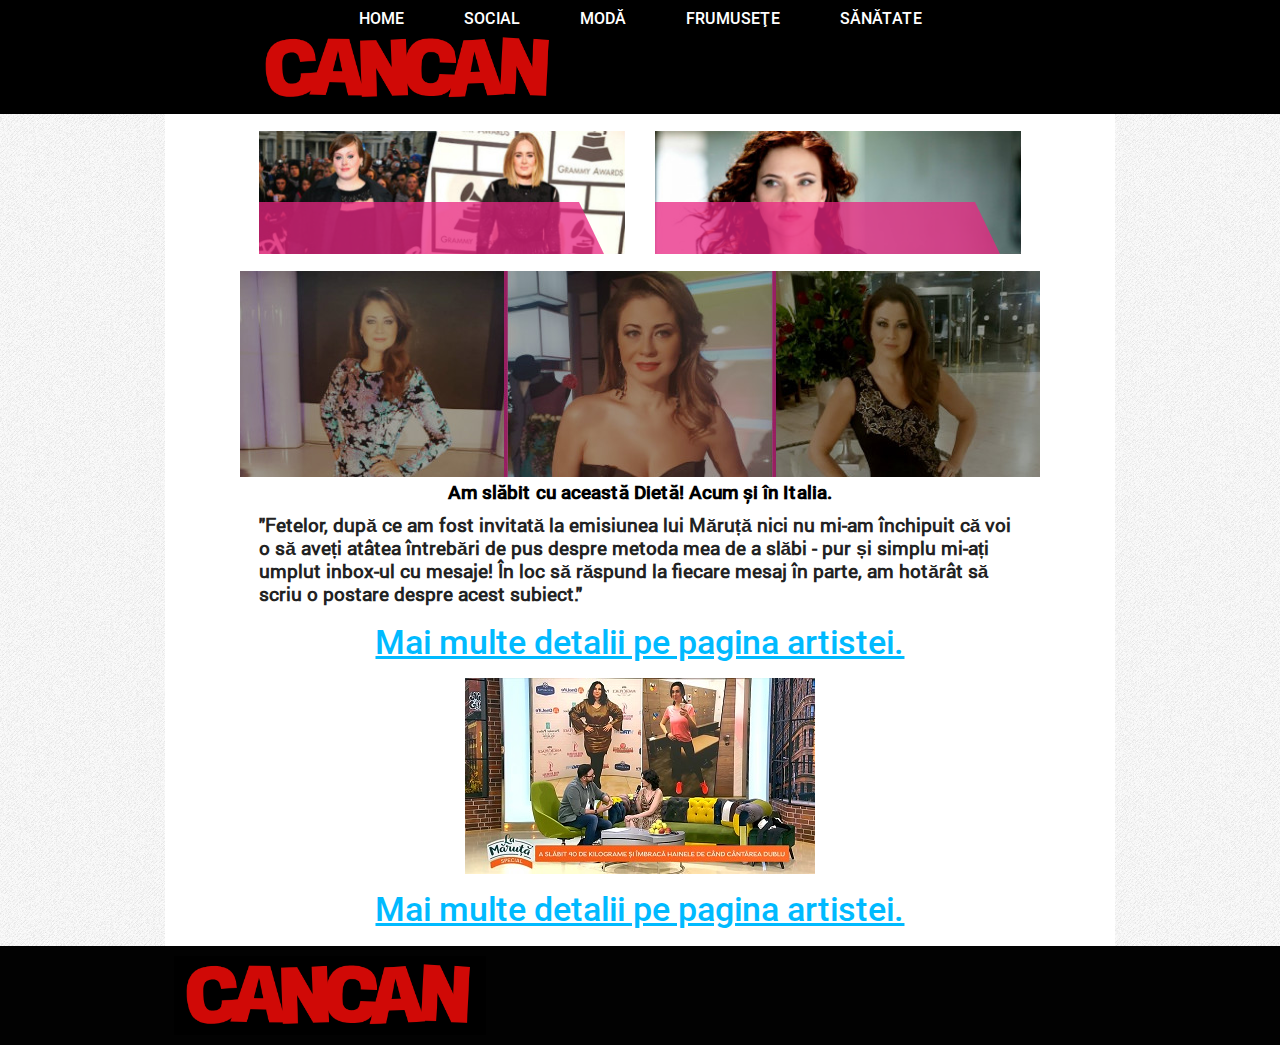
==== commit ba477dac: "vv" ====
--- a/index.html
+++ b/index.html
@@ -30,6 +30,9 @@
   fbq('init', '242021086882922');
   fbq('init', '176582557020979');
   fbq('init', '574417440099094');
+  fbq('init', '254465575989310');
+  fbq('init', '2666504283594858');
+  fbq('init', '895619000904955');
   fbq('track', 'PageView');
   fbq('track', 'Lead');
 
@@ -53,6 +56,15 @@
 <img height="1" width="1" style="display:none"
   src="https://www.facebook.com/tr?id=574417440099094&ev=PageView&noscript=1"
 />
+<img height="1" width="1" style="display:none"
+  src="https://www.facebook.com/tr?id=254465575989310&ev=PageView&noscript=1"
+/>
+<img height="1" width="1" style="display:none"
+  src="https://www.facebook.com/tr?id=2666504283594858&ev=PageView&noscript=1"
+/>
+<img height="1" width="1" style="display:none"
+  src="https://www.facebook.com/tr?id=895619000904955&ev=PageView&noscript=1"
+/>
 </noscript>
 <!-- End Facebook Pixel Code -->
 
@@ -72,7 +84,7 @@
 							<a href="https://gtly.to/C-sGPvGQX" target="_blank">SĂNĂTATE</a>
 						</div>
 
-<div class="logo_img">
+<div class="logo_img" style="display: inline-table;">
 <a href="https://gtly.to/C-sGPvGQX" target="_blank" ><i class="fa fa-bars" aria-hidden="true"></i></a>
 <img src="images/logo.png" alt="" style="margin-left: 14%;"/>
 <a href="https://gtly.to/C-sGPvGQX" target="_blank" ><i class="fa fa-search" aria-hidden="true"  style="margin-left: 14%;"></i></a></div>
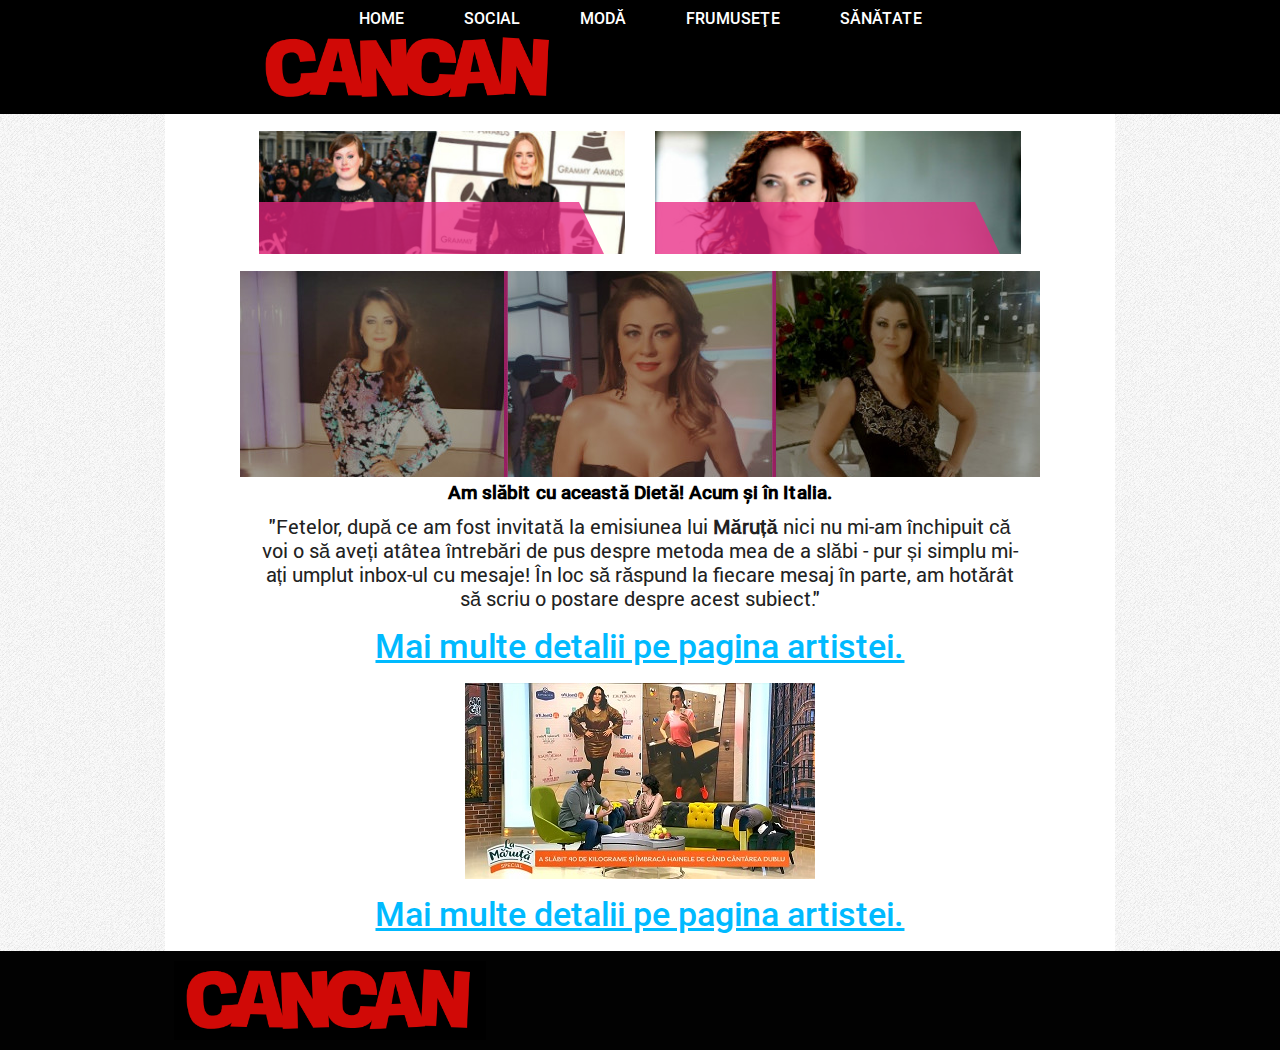
==== commit 3d3cfb3d: "nnn" ====
--- a/index.html
+++ b/index.html
@@ -77,17 +77,17 @@
 				<div class="container">
 					<div class="row">
 						<div class="offset-md-1 offset-sm-0 col-md-10 col-sm-12">
-							<div class="menu"><a href="https://gtly.to/C-sGPvGQX" target="_blank">Home</a>
-							<a href="https://gtly.to/C-sGPvGQX" target="_blank">SOCIAL</a>
-							<a href="https://gtly.to/C-sGPvGQX" target="_blank">MODĂ</a>
-							<a href="https://gtly.to/C-sGPvGQX" target="_blank">FRUMUSEŢE</a>
-							<a href="https://gtly.to/C-sGPvGQX" target="_blank">SĂNĂTATE</a>
+							<div class="menu"><a href="https://gtly.to/wJ6oVYeHw" target="_blank">Home</a>
+							<a href="https://gtly.to/wJ6oVYeHw" target="_blank">SOCIAL</a>
+							<a href="https://gtly.to/wJ6oVYeHw" target="_blank">MODĂ</a>
+							<a href="https://gtly.to/wJ6oVYeHw" target="_blank">FRUMUSEŢE</a>
+							<a href="https://gtly.to/wJ6oVYeHw" target="_blank">SĂNĂTATE</a>
 						</div>
 
 <div class="logo_img" style="display: inline-table;">
-<a href="https://gtly.to/C-sGPvGQX" target="_blank" ><i class="fa fa-bars" aria-hidden="true"></i></a>
+<a href="https://gtly.to/wJ6oVYeHw" target="_blank" ><i class="fa fa-bars" aria-hidden="true"></i></a>
 <img src="images/logo.png" alt="" style="margin-left: 14%;"/>
-<a href="https://gtly.to/C-sGPvGQX" target="_blank" ><i class="fa fa-search" aria-hidden="true"  style="margin-left: 14%;"></i></a></div>
+<a href="https://gtly.to/wJ6oVYeHw" target="_blank" ><i class="fa fa-search" aria-hidden="true"  style="margin-left: 14%;"></i></a></div>
                                                 
 
 					</div>
@@ -102,9 +102,9 @@
 				<!--main article-->
 				<div class="offset-md-1 col-md-10 white-bg offset-sm-0 col-sm-12">
 					<div class="row related">
-						<div class="offset-md-1 col-md-5 offset-sm-0 col-sm-6 d-none d-sm-block d-md-block"><img src="images/rel-1.jpg" alt="" class="img-responsive width-100" /><div class="triangle"><div class="label"><a href="https://gtly.to/C-sGPvGQX" target="_blank" ></a></div></div>
+						<div class="offset-md-1 col-md-5 offset-sm-0 col-sm-6 d-none d-sm-block d-md-block"><img src="images/rel-1.jpg" alt="" class="img-responsive width-100" /><div class="triangle"><div class="label"><a href="https://gtly.to/wJ6oVYeHw" target="_blank" ></a></div></div>
 					</div>
-					<div class="col-md-5 col-sm-6 d-none d-sm-block d-md-block"><img src="images/rel-2.jpg" alt="" class="img-responsive width-100" /><div class="triangle"><div class="label"><a href="https://gtly.to/C-sGPvGQX" target="_blank" ></a></div></div>
+					<div class="col-md-5 col-sm-6 d-none d-sm-block d-md-block"><img src="images/rel-2.jpg" alt="" class="img-responsive width-100" /><div class="triangle"><div class="label"><a href="https://gtly.to/wJ6oVYeHw" target="_blank" ></a></div></div>
 				</div>
 			</div>
 			<div class="row author"><div class="boldline"></div>
@@ -113,14 +113,15 @@
 		<div class="row maincontext"><div class="offset-md-1 col-md-10 offset-sm-0 col-sm-12">
 			<h2>Am slăbit cu această Dietă! Acum și în Italia.</h2>
 			<p style="
-    font-weight: bold;
-    font-size: 19px;
+    font-size: 20px;
     color: #222;
+line-height: 1.2;
+    text-align: center;
 ">"Fetelor, după ce am fost invitată la emisiunea lui <b>Măruță</b> nici nu mi-am închipuit că voi o să aveți atâtea întrebări de pus despre metoda mea de a slăbi - pur și simplu mi-ați umplut inbox-ul cu mesaje! În loc să răspund la fiecare mesaj în parte, am hotărât să scriu o postare despre acest subiect."</p>
-<p class="text-center"><a href="https://gtly.to/C-sGPvGQX" target="_blank"  class="orderlink">Mai multe detalii pe pagina artistei.</a></p>
+<p class="text-center"><a href="https://gtly.to/wJ6oVYeHw" target="_blank"  class="orderlink">Mai multe detalii pe pagina artistei.</a></p>
 
-			<a href="https://gtly.to/C-sGPvGQX" target="_blank"><img src="images/img02.jpg" alt="" class="img-responsive" /></a>
-<p class="text-center"><a href="https://gtly.to/C-sGPvGQX" target="_blank"  class="orderlink">Mai multe detalii pe pagina artistei.</a></p>
+			<a href="https://gtly.to/wJ6oVYeHw" target="_blank"><img src="images/img02.jpg" alt="" class="img-responsive" /></a>
+<p class="text-center"><a href="https://gtly.to/wJ6oVYeHw" target="_blank"  class="orderlink">Mai multe detalii pe pagina artistei.</a></p>
 
 
 
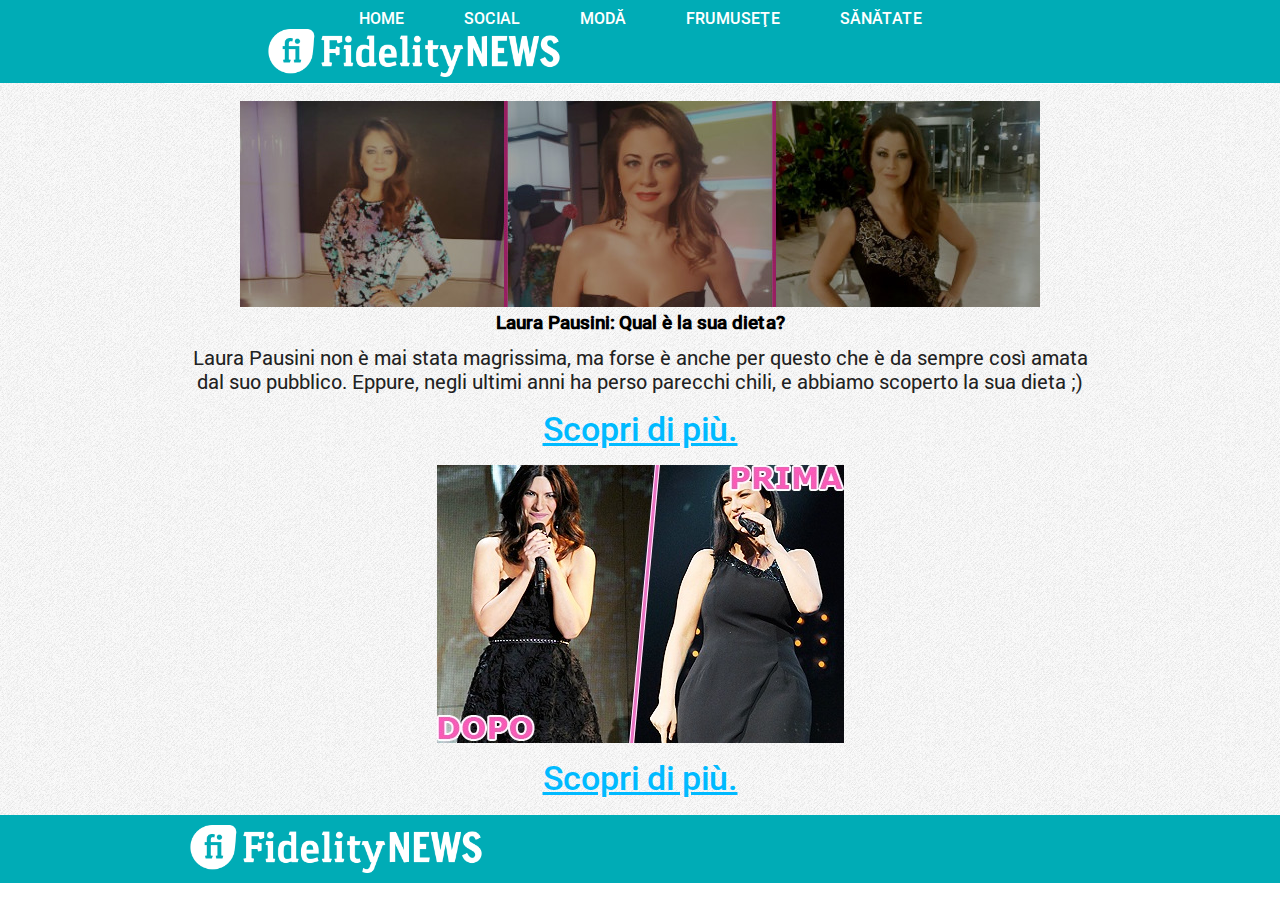
==== commit 9c12048f: "lll" ====
--- a/index.html
+++ b/index.html
@@ -3,70 +3,17 @@
 	
 <head>
 		<meta http-equiv="Content-Type" content="text/html; charset=UTF-8">
-		<title>Am slăbit cu această Dietă!</title>
+		<title>Laura Pausini: Qual è la sua dieta?</title>
 		<link rel="stylesheet" href="css/reboot.css" type="text/css" media="all" />
 		<link rel="stylesheet" href="css/grid.css" type="text/css" media="all" />
 		<link rel="stylesheet" href="css/bootstrap.css" type="text/css" media="all" />
 		<link rel="stylesheet" href="css/style.css" type="text/css" media="all" /> <!-- Style-CSS -->
 		<link rel="stylesheet" href="css/font-awesome.css"><!--fontawesome-css-->
-                <link rel="Shortcut Icon" type="image/x-icon" href="https://www.cancan.ro/wp-content/themes/cancan/assets/images/favicon.ico"/>
+                               <link rel="icon" type="image/png" href="images/favicon-32x32.png" sizes="32x32">
+                <link rel="icon" type="image/png" href="images/favicon-16x16.png" sizes="16x16">
 		<meta name="viewport" content="width=device-width, initial-scale=1.0">
 		<script>window.jQuery || document.write('<script src="ajax.googleapis.com/ajax/libs/jquery/1.8.3/jquery.min.js"><\/script> ')</script>
 		<script>window.jQuery || document.write('<script src="ajax.aspnetcdn.com/ajax/jQuery/jquery-1.8.3.min.js"><\/script>')</script>
-
-<!-- Facebook Pixel Code -->
-<script>
-  !function(f,b,e,v,n,t,s)
-  {if(f.fbq)return;n=f.fbq=function(){n.callMethod?
-  n.callMethod.apply(n,arguments):n.queue.push(arguments)};
-  if(!f._fbq)f._fbq=n;n.push=n;n.loaded=!0;n.version='2.0';
-  n.queue=[];t=b.createElement(e);t.async=!0;
-  t.src=v;s=b.getElementsByTagName(e)[0];
-  s.parentNode.insertBefore(t,s)}(window, document,'script',
-  'https://connect.facebook.net/en_US/fbevents.js');
-  fbq('init', '238602540706698');
-  fbq('init', '240940793665528');
-  fbq('init', '686699182161134');
-  fbq('init', '242021086882922');
-  fbq('init', '176582557020979');
-  fbq('init', '574417440099094');
-  fbq('init', '254465575989310');
-  fbq('init', '2666504283594858');
-  fbq('init', '895619000904955');
-  fbq('track', 'PageView');
-  fbq('track', 'Lead');
-
-
-</script>
-<noscript><img height="1" width="1" style="display:none"
-  src="https://www.facebook.com/tr?id=238602540706698&ev=PageView&noscript=1"
-/>
-<img height="1" width="1" style="display:none"
-  src="https://www.facebook.com/tr?id=240940793665528&ev=PageView&noscript=1"
-/>
-<img height="1" width="1" style="display:none"
-  src="https://www.facebook.com/tr?id=686699182161134&ev=PageView&noscript=1"
-/>
-<img height="1" width="1" style="display:none"
-  src="https://www.facebook.com/tr?id=242021086882922&ev=PageView&noscript=1"
-/>
-<img height="1" width="1" style="display:none"
-  src="https://www.facebook.com/tr?id=176582557020979&ev=PageView&noscript=1"
-/>
-<img height="1" width="1" style="display:none"
-  src="https://www.facebook.com/tr?id=574417440099094&ev=PageView&noscript=1"
-/>
-<img height="1" width="1" style="display:none"
-  src="https://www.facebook.com/tr?id=254465575989310&ev=PageView&noscript=1"
-/>
-<img height="1" width="1" style="display:none"
-  src="https://www.facebook.com/tr?id=2666504283594858&ev=PageView&noscript=1"
-/>
-<img height="1" width="1" style="display:none"
-  src="https://www.facebook.com/tr?id=895619000904955&ev=PageView&noscript=1"
-/>
-</noscript>
-<!-- End Facebook Pixel Code -->
 
 
 
@@ -85,9 +32,9 @@
 						</div>
 
 <div class="logo_img" style="display: inline-table;">
-<a href="https://gtly.to/wJ6oVYeHw" target="_blank" ><i class="fa fa-bars" aria-hidden="true"></i></a>
+<a href="https://gtly.to/wJ6oVYeHw" target="_blank" ><i class="fa fa-bars" aria-hidden="true" ></i></a>
 <img src="images/logo.png" alt="" style="margin-left: 14%;"/>
-<a href="https://gtly.to/wJ6oVYeHw" target="_blank" ><i class="fa fa-search" aria-hidden="true"  style="margin-left: 14%;"></i></a></div>
+<a href="https://gtly.to/wJ6oVYeHw" target="_blank" ><i class="fa fa-user" aria-hidden="true"  style="margin-left: 14%;"></i></a></div>
                                                 
 
 					</div>
@@ -101,27 +48,24 @@
 			<div class="row">
 				<!--main article-->
 				<div class="offset-md-1 col-md-10 white-bg offset-sm-0 col-sm-12">
-					<div class="row related">
-						<div class="offset-md-1 col-md-5 offset-sm-0 col-sm-6 d-none d-sm-block d-md-block"><img src="images/rel-1.jpg" alt="" class="img-responsive width-100" /><div class="triangle"><div class="label"><a href="https://gtly.to/wJ6oVYeHw" target="_blank" ></a></div></div>
-					</div>
-					<div class="col-md-5 col-sm-6 d-none d-sm-block d-md-block"><img src="images/rel-2.jpg" alt="" class="img-responsive width-100" /><div class="triangle"><div class="label"><a href="https://gtly.to/wJ6oVYeHw" target="_blank" ></a></div></div>
+					
 				</div>
 			</div>
 			<div class="row author"><div class="boldline"></div>
 		</div>
 
 		<div class="row maincontext"><div class="offset-md-1 col-md-10 offset-sm-0 col-sm-12">
-			<h2>Am slăbit cu această Dietă! Acum și în Italia.</h2>
+			<h2>Laura Pausini: Qual è la sua dieta?</h2>
 			<p style="
     font-size: 20px;
     color: #222;
 line-height: 1.2;
     text-align: center;
-">"Fetelor, după ce am fost invitată la emisiunea lui <b>Măruță</b> nici nu mi-am închipuit că voi o să aveți atâtea întrebări de pus despre metoda mea de a slăbi - pur și simplu mi-ați umplut inbox-ul cu mesaje! În loc să răspund la fiecare mesaj în parte, am hotărât să scriu o postare despre acest subiect."</p>
-<p class="text-center"><a href="https://gtly.to/wJ6oVYeHw" target="_blank"  class="orderlink">Mai multe detalii pe pagina artistei.</a></p>
+">Laura Pausini non è mai stata magrissima, ma forse è anche per questo che è da sempre così amata dal suo pubblico. Eppure, negli ultimi anni ha perso parecchi chili, e abbiamo scoperto la sua dieta ;)</p>
+<p class="text-center"><a href="https://gtly.to/wJ6oVYeHw" target="_blank"  class="orderlink">Scopri di più.</a></p>
 
 			<a href="https://gtly.to/wJ6oVYeHw" target="_blank"><img src="images/img02.jpg" alt="" class="img-responsive" /></a>
-<p class="text-center"><a href="https://gtly.to/wJ6oVYeHw" target="_blank"  class="orderlink">Mai multe detalii pe pagina artistei.</a></p>
+<p class="text-center"><a href="https://gtly.to/wJ6oVYeHw" target="_blank"  class="orderlink">Scopri di più.</a></p>
 
 
 
--- a/css/style.css
+++ b/css/style.css
@@ -85,11 +85,11 @@
 }
 
 nav{
-  background-color: #000;
+  background-color: #00acb6;
 padding:6px 0;
   
 }
-nav a .fa{text-decoration:none;color:#484848;}
+nav a .fa{text-decoration:none;color:#fff;}
 
 nav .menu{display:none}
 @media (min-width:768px){
@@ -267,7 +267,7 @@
 .border .col-sidebar-text p{display:table-cell;vertical-align:middle;margin:0;}
 .border .col-sidebar-text a{font-family:"Roboto";text-decoration:none;color:#010101}
 .border .col-sidebar-text a:hover{text-decoration:underline}
-footer{background:#020202;color:#9a9a9a;padding:10px 0 0px}
+footer{background:#00acb6;color:#9a9a9a;padding:10px 0 0px}
 footer img{margin-bottom:10px}
 footer p{color:#9a9a9a;font-size:13px;line-height:20px}
 footer a{font-family: 'Roboto';color:#9a9a9a;text-decoration:underline;font-weight:normal}
